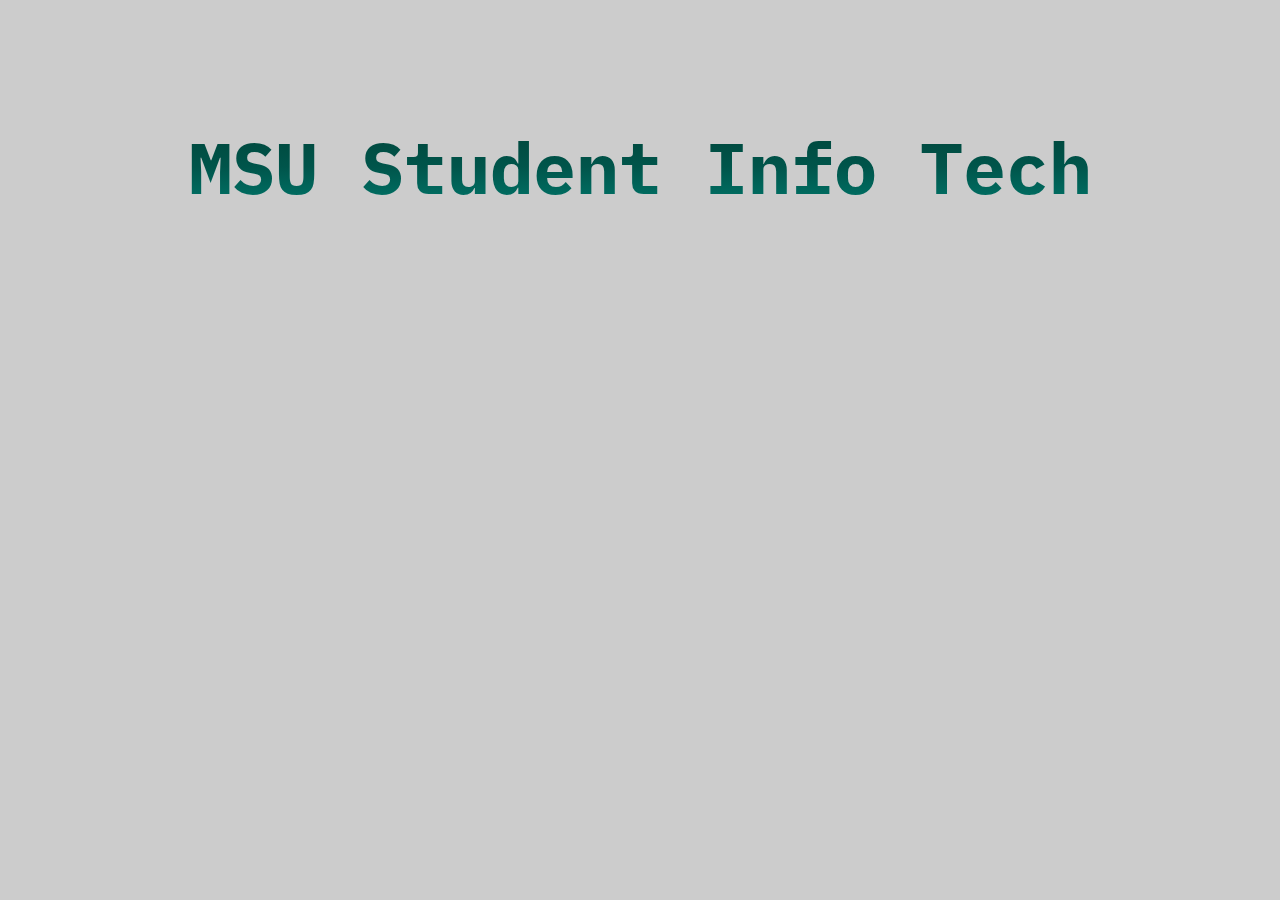
==== msuit.html @ 1fdb8bab "Finished Trajectory Research page, started IT page updated resume" ====
<!DOCTYPE html>

<html>
    <head>
        <meta charset="UTF-8">
        <meta name="viewport" content="width=device-width, initial-scale=1.0">
        <title>MSU Student Information Technician</title>
        <link rel="stylesheet" href="CSS/msuit.css">
        <link rel="preconnect" href="https://fonts.googleapis.com">
        <link rel="preconnect" href="https://fonts.gstatic.com" crossorigin>
        <link href="https://fonts.googleapis.com/css2?family=IBM+Plex+Mono:ital,wght@0,100;0,200;0,300;0,400;0,500;0,600;0,700;1,100;1,200;1,300;1,400;1,500;1,600;1,700&display=swap" rel="stylesheet">
    </head>
    <body>
        <h1>MSU Student Info Tech</h1>



    </body>
</html>
---- CSS/msuit.css ----
body {
    font-family: 'IBM Plex Mono', monospace;
    background-color: #cccccc;
    color: #303030;
}
h1 {
    text-align: center;
    margin-top: 120px;
    margin-bottom: 10px;
    font-size: 72px;
    background-image: linear-gradient(to bottom, #004237, #00554b, #007a6e);
    -webkit-background-clip: text;
    color: transparent;
}
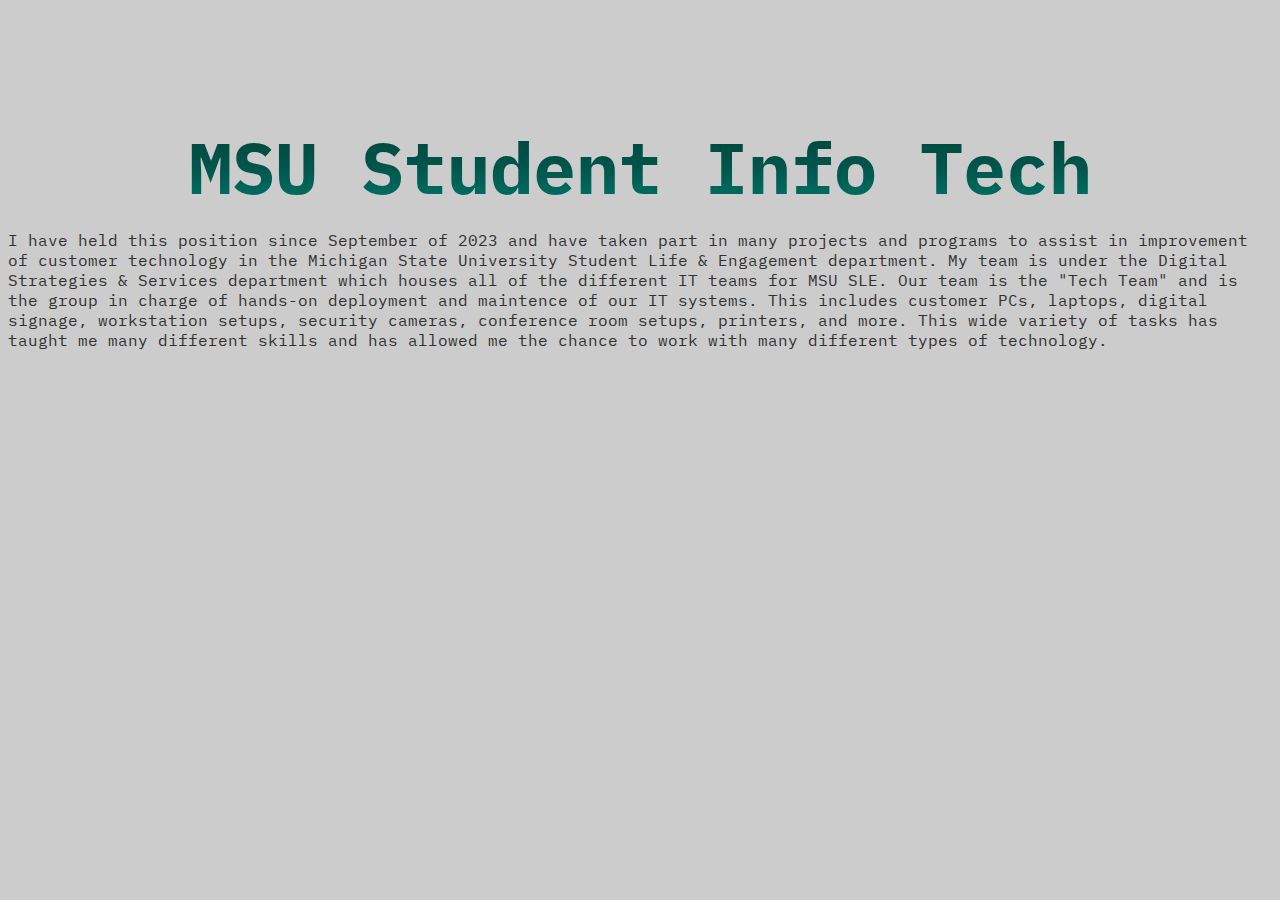
==== commit bc524903: "Added description to IT page" ====
--- a/msuit.html
+++ b/msuit.html
@@ -12,7 +12,20 @@
     </head>
     <body>
         <h1>MSU Student Info Tech</h1>
+        <div class="description">
+            <p>
+                I have held this position since September of 2023 and have taken part in many
+                projects and programs to assist in improvement of customer technology in the Michigan
+                State University Student Life & Engagement department. My team is under the Digital
+                Strategies & Services department which houses all of the different IT teams for MSU SLE.
+                Our team is the "Tech Team" and is the group in charge of hands-on deployment and maintence
+                of our IT systems. This includes customer PCs, laptops, digital signage, workstation setups, 
+                security cameras, conference room setups, printers, and more. This wide variety of tasks has
+                taught me many different skills and has allowed me the chance to work with many different
+                types of technology.
+            </p>
 
+        </div>
 
 
     </body>
